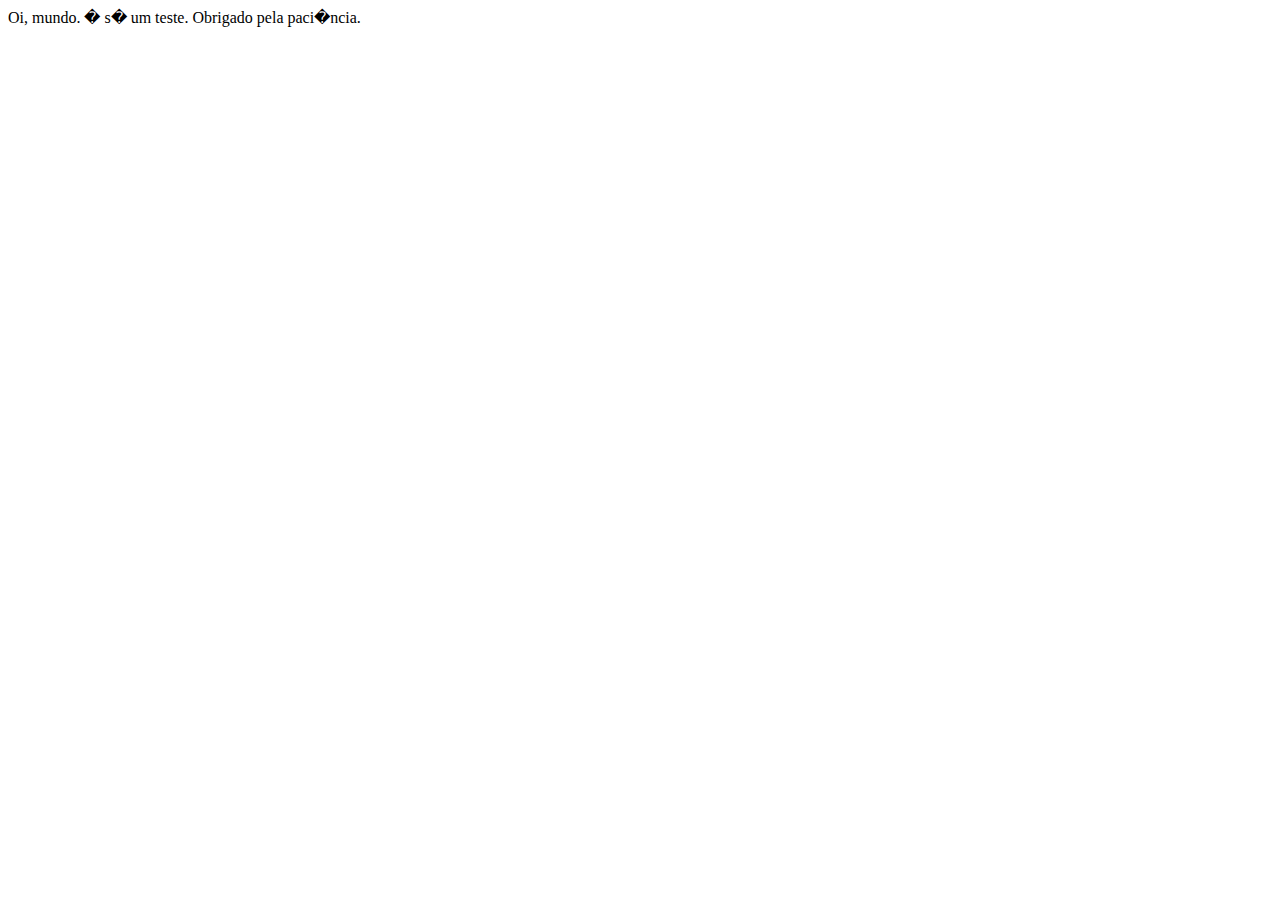
==== index.html @ af0e59bd "versao inicial, testando publicação." ====
<!DOCTYPE html>
<html lang="en">
<head>
  <meta charset="utf-8">
  <meta http-equiv="X-UA-Compatible" content="IE=edge">
  <meta name="viewport" content="width=device-width, initial-scale=1.0">
  <title>Oi</title>
</head>
<body>
  Oi, mundo. � s� um teste. Obrigado pela paci�ncia.
</body>
</html>
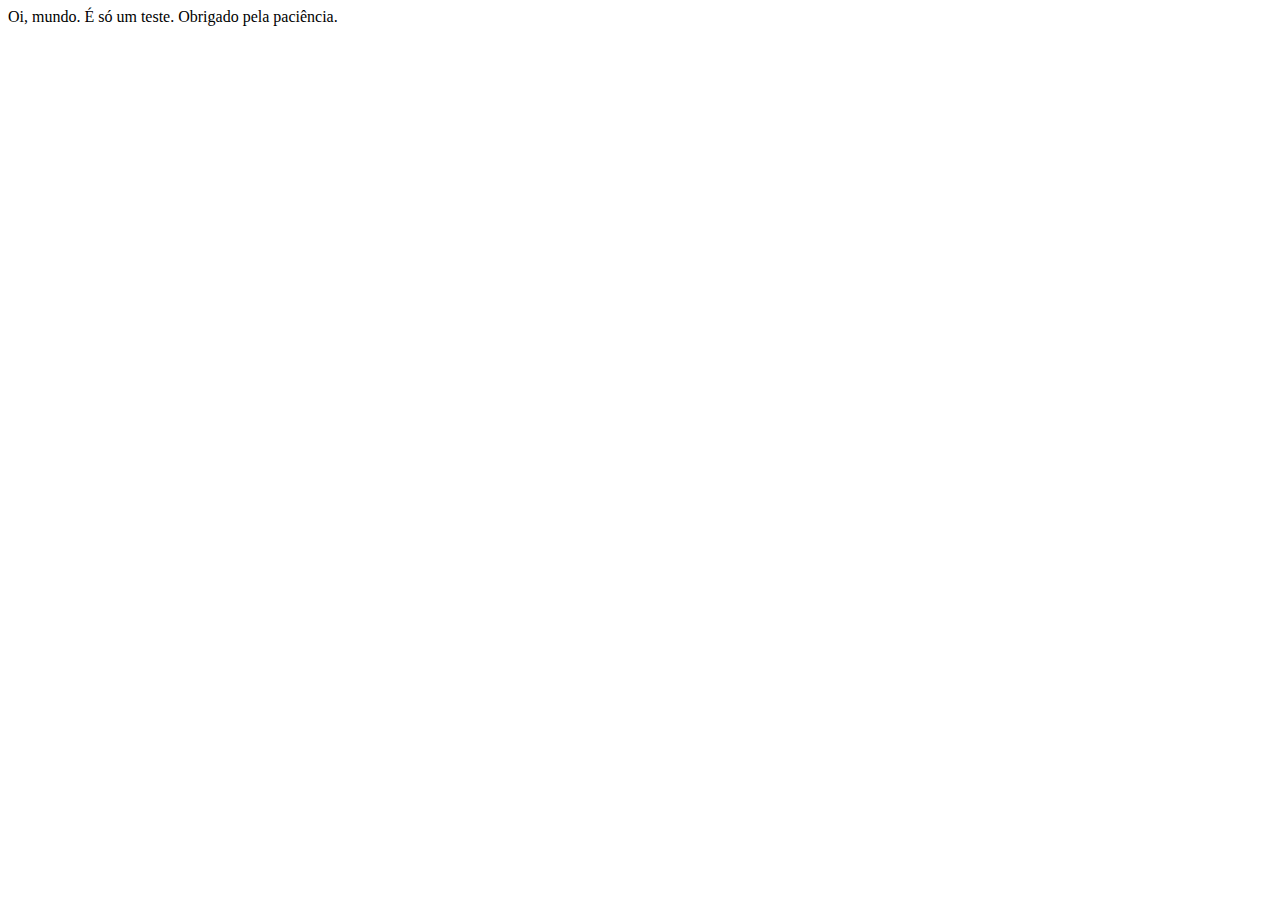
==== commit 4acb5734: "fixing encoding problems" ====
--- a/index.html
+++ b/index.html
@@ -1,4 +1,4 @@
-<!DOCTYPE html>
+﻿<!DOCTYPE html>
 <html lang="en">
 <head>
   <meta charset="utf-8">
@@ -7,6 +7,6 @@
   <title>Oi</title>
 </head>
 <body>
-  Oi, mundo. � s� um teste. Obrigado pela paci�ncia.
+  Oi, mundo. É só um teste. Obrigado pela paciência.
 </body>
 </html>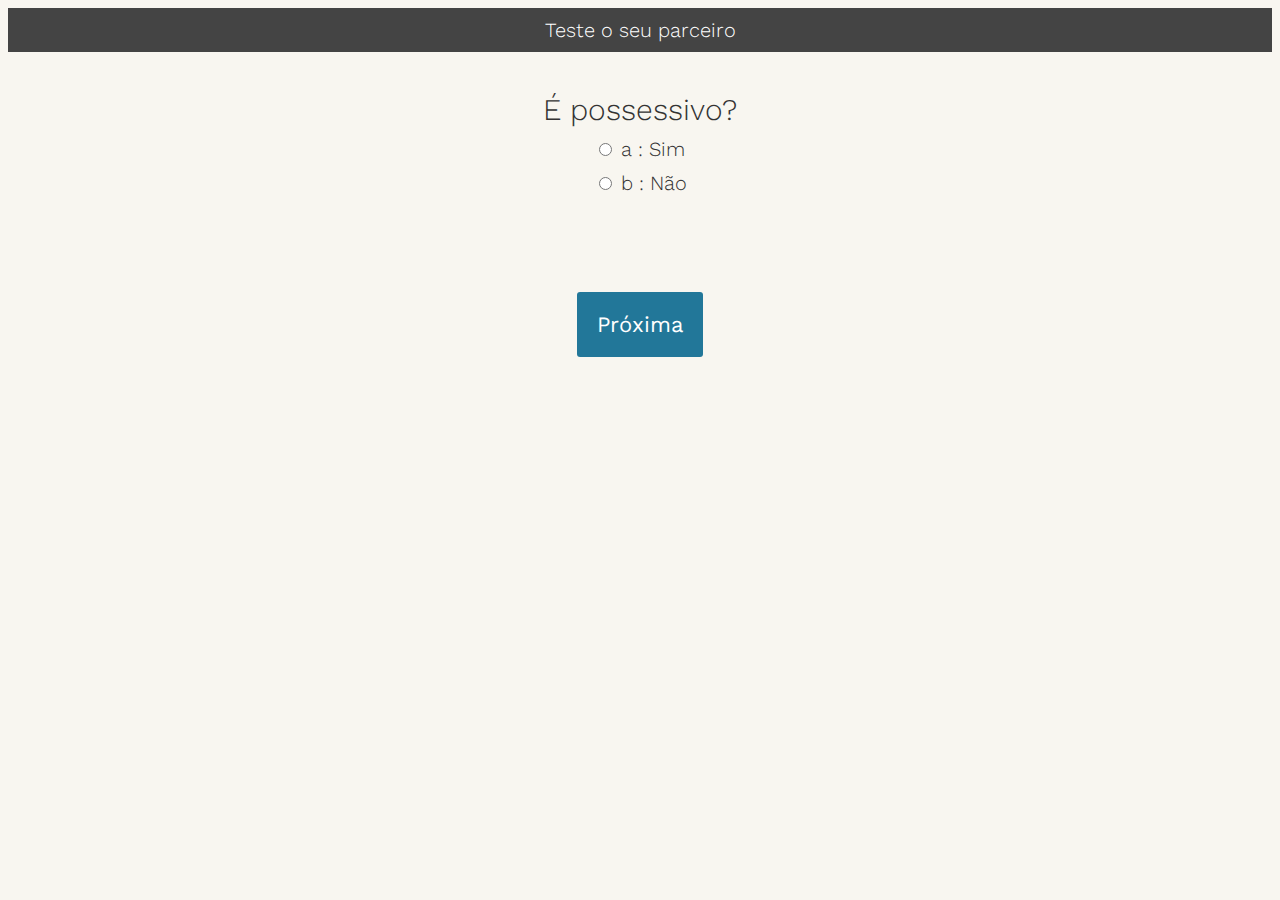
==== commit 0f7b6a17: "criado questionario e termometro" ====
--- a/index.html
+++ b/index.html
@@ -1,12 +1,25 @@
 ﻿<!DOCTYPE html>
 <html lang="en">
 <head>
-  <meta charset="utf-8">
-  <meta http-equiv="X-UA-Compatible" content="IE=edge">
-  <meta name="viewport" content="width=device-width, initial-scale=1.0">
-  <title>Oi</title>
+	<meta charset="utf-8">
+	<meta http-equiv="X-UA-Compatible" content="IE=edge">
+	<meta name="viewport" content="width=device-width, initial-scale=1.0">
+	<title>Oi</title>
+	<link rel="stylesheet" media="all" href="quiz.css" />
+	<script src="quiz.js" type="text/javascript"></script>
+	<script src="gauge.min.js" type="text/javascript"></script>
 </head>
 <body>
-  Oi, mundo. É só um teste. Obrigado pela paciência.
+	<h1>Teste o seu parceiro</h1>
+	<div class="quiz-container">
+		<div id="quiz"></div>
+	</div>
+	<button id="previous">Anterior</button>
+	<button id="next">Próxima</button>
+	<button id="submit">Resultado</button>
+	<div id="results"></div>
 </body>
-</html>+</html>
+
+
+
--- a/quiz.css
+++ b/quiz.css
@@ -0,0 +1,63 @@
+@import url(https://fonts.googleapis.com/css?family=Work+Sans:300,600);
+
+body{
+	font-size: 20px;
+	font-family: 'Work Sans', sans-serif;
+	color: #333;
+	font-weight: 300;
+	text-align: center;
+	background-color: #f8f6f0;
+}
+h1{
+	font-weight: 300;
+	margin: 0px;
+	padding: 10px;
+	font-size: 20px;
+	background-color: #444;
+	color: #fff;
+}
+.question{
+	font-size: 30px;
+	margin-bottom: 10px;
+}
+.answers {
+	margin-bottom: 20px;
+	text-align: left;
+	display: inline-block;
+}
+.answers label{
+	display: block;
+	margin-bottom: 10px;
+}
+button{
+	font-family: 'Work Sans', sans-serif;
+	font-size: 22px;
+	background-color: #279;
+	color: #fff;
+	border: 0px;
+	border-radius: 3px;
+	padding: 20px;
+	cursor: pointer;
+	margin-bottom: 20px;
+}
+button:hover{
+	background-color: #38a;
+}
+.slide{
+	position: absolute;
+	left: 0px;
+	top: 0px;
+	width: 100%;
+	z-index: 1;
+	opacity: 0;
+	transition: opacity 0.5s;
+}
+.active-slide{
+	opacity: 1;
+	z-index: 2;
+}
+.quiz-container{
+	position: relative;
+	height: 200px;
+	margin-top: 40px;
+}